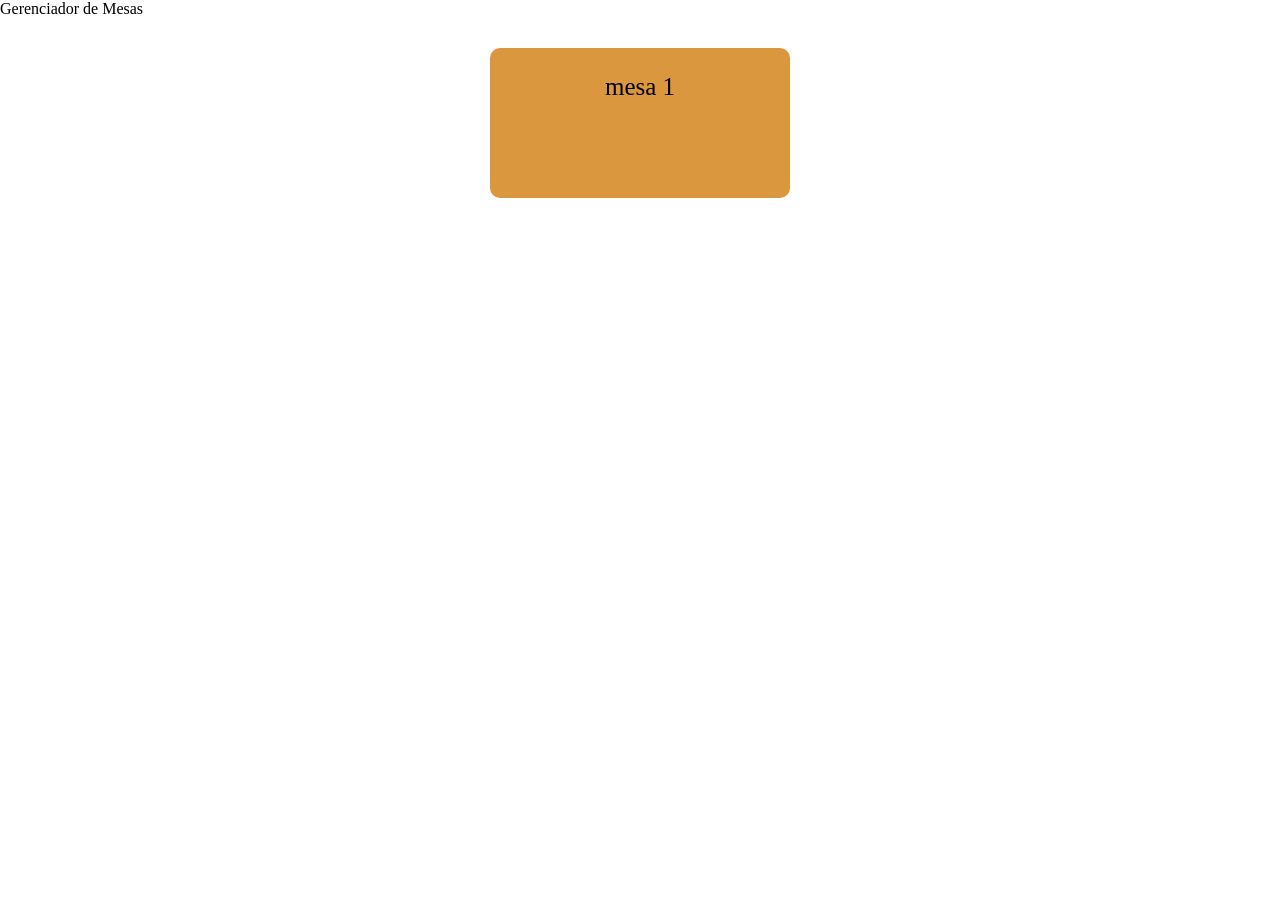
==== gerenciador de mesas/gerenciador.html @ 025ac7f5 "Atualizações css" ====
<!DOCTYPE html>
<html lang="en">
<head>
    <meta charset="UTF-8">
    <meta name="viewport" content="width=device-width, initial-scale=1.0">
    <title>Gerenciador Cadeiras</title>

    <link rel="stylesheet" href="styles.css">
</head>
<body>
    <header>Gerenciador de Mesas</header>
    <section class="tablemanager">
        <p>mesa 1</p>
        

 
    </section>

    
    
</body>
</html>
---- gerenciador de mesas/styles.css ----
body{
    margin: 0;
}

.tablemanager{

   border-radius: 10px;
   font-size: 25px;
   text-align: center;
    width: 300px;
    height: 150px;
    display: flex;
    flex-direction: column;
    margin: 30px auto;
    background-color: rgb(219, 151, 62);

}
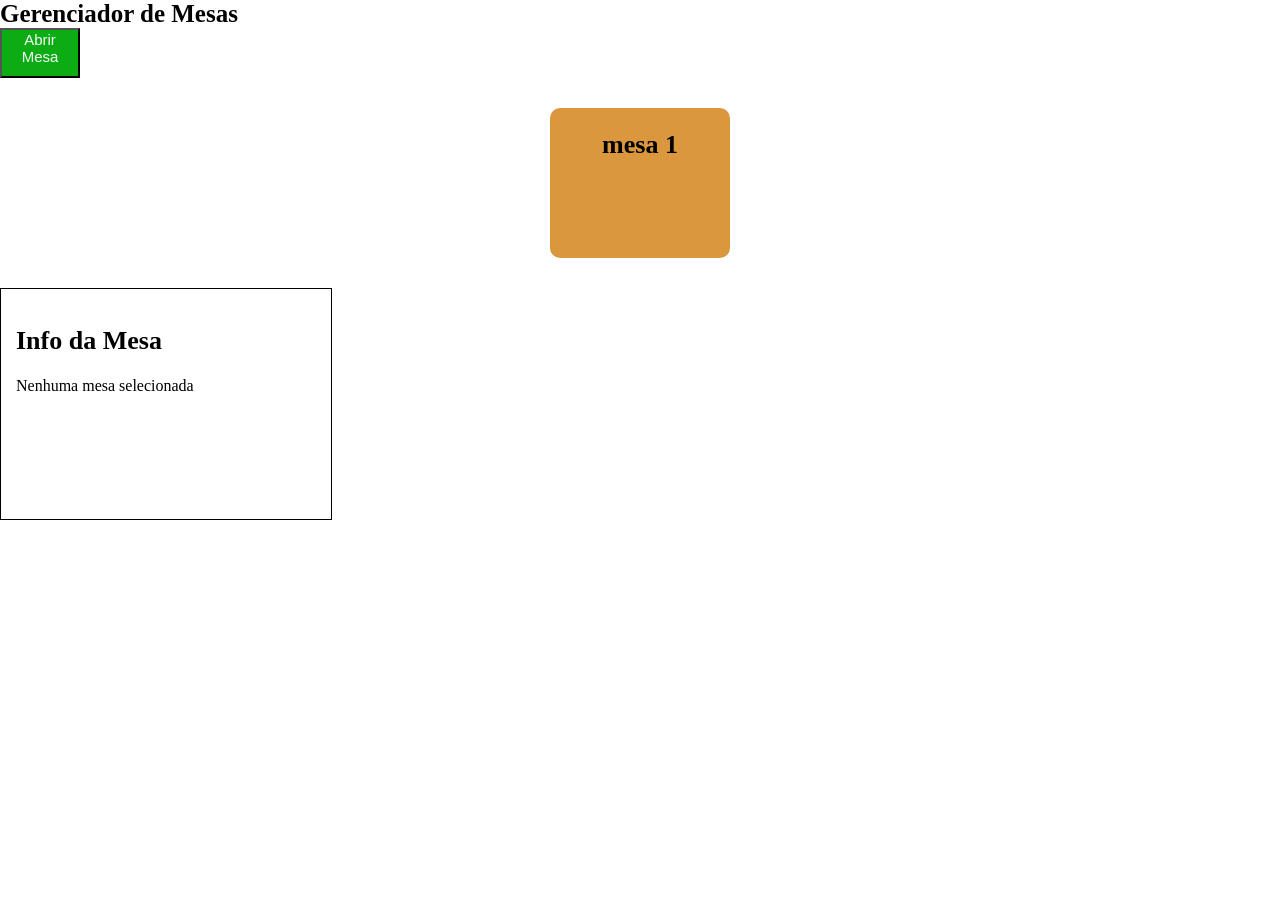
==== commit 35b59a8b: "V2 alcindo" ====
--- a/gerenciador de mesas/gerenciador.html
+++ b/gerenciador de mesas/gerenciador.html
@@ -8,15 +8,32 @@
     <link rel="stylesheet" href="styles.css">
 </head>
 <body>
+
     <header>Gerenciador de Mesas</header>
-    <section class="tablemanager">
-        <p>mesa 1</p>
+    
+    <button onclick="adicionarMesa()">Abrir Mesa</button>
+
+<div id="containerMesas">
         
+    <div id="mesas">
+        <section  class="tablemanager" onclick="mesas(this),abrirMesa(this)">
+             <h2>mesa 1</h2>
+        </section>
+    </div>
+   
+    
+     <aside id="painel">
+        <h2>Info da Mesa</h2>
+        <p id="infoMesa">Nenhuma mesa selecionada</p>
+    </aside> 
 
- 
-    </section>
+    
+
+ </div>       
+    
 
     
     
 </body>
+<script src="script.js"></script>
 </html>
--- a/gerenciador de mesas/styles.css
+++ b/gerenciador de mesas/styles.css
@@ -2,16 +2,58 @@
     margin: 0;
 }
 
+h2{
+    font-size: 26px;
+}
+
+header{
+    font-variant-caps: inherit;
+    border-radius: 10px;
+   font-size: 25px;
+   text-align: center;
+    display: flex;
+    font-weight: bold;
+}
+
 .tablemanager{
-
+cursor: pointer;
    border-radius: 10px;
    font-size: 25px;
    text-align: center;
-    width: 300px;
+    width: 180px;
     height: 150px;
     display: flex;
     flex-direction: column;
     margin: 30px auto;
     background-color: rgb(219, 151, 62);
 
+}
+
+button{
+    font-size: 15px;
+    width: 80px;
+    height: 50px;
+    display: flex;
+    text-align: center;
+    background-color: rgb(12, 173, 20);
+    color: #f8f8f8;
+}
+
+.container {
+    display: flex;
+    align-items: flex-start;
+    gap: 20px;
+}
+
+#mesas {
+    display: flex;
+    flex-wrap: wrap;
+    gap: 10px;
+}
+
+#painel {
+    width: 300px;
+    min-height: 200px;
+    border: 1px solid black;
+    padding: 15px;
 }
